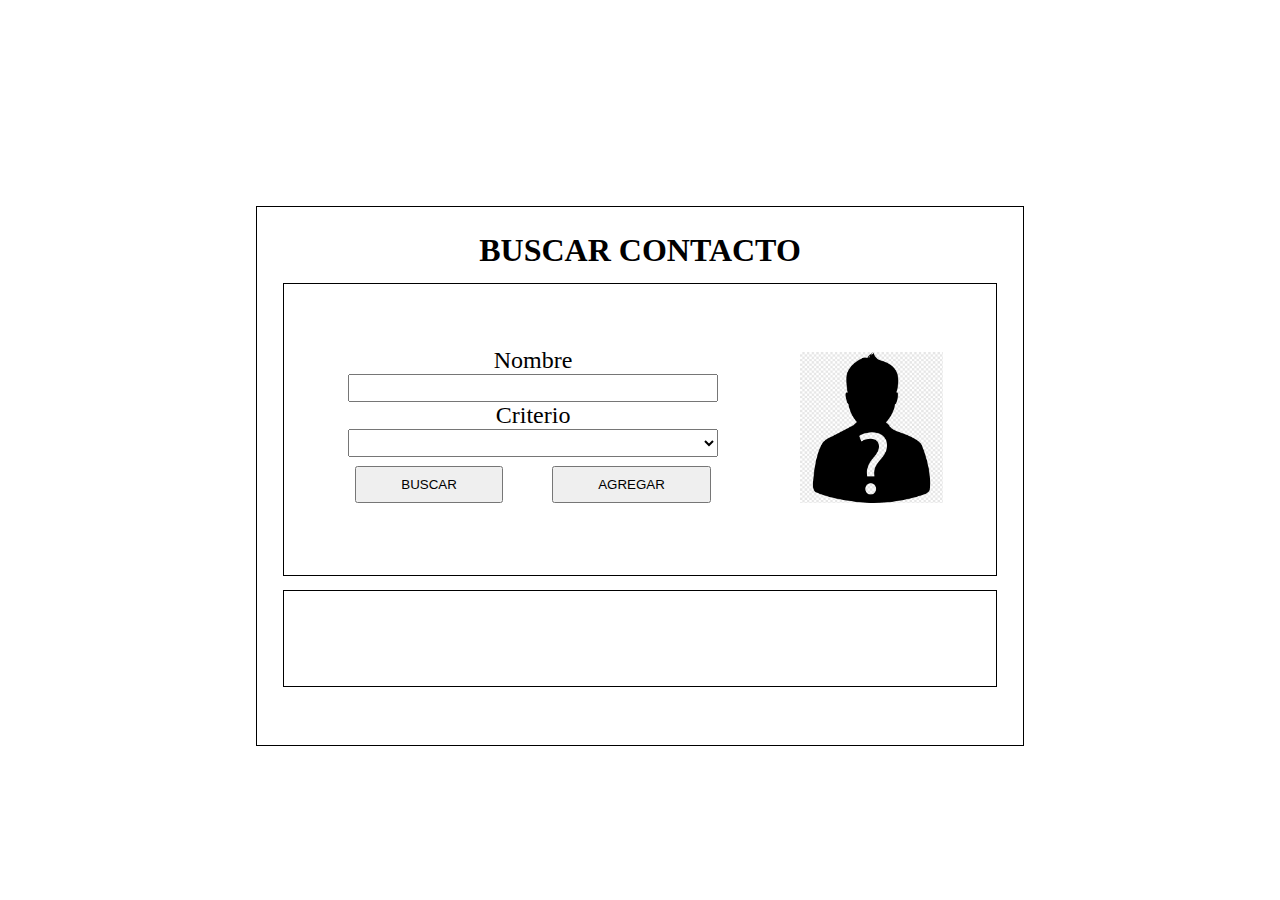
==== index.html @ 9f8ac04f "añadido estructura y funcionalidad buscar" ====
<!DOCTYPE html>
<html lang="en">
<head>
    <meta charset="UTF-8">
    <meta http-equiv="X-UA-Compatible" content="IE=edge">
    <meta name="viewport" content="width=device-width, initial-scale=1.0">
    <title>Contactos</title>
    <link rel="stylesheet" href="./CSS/styles.css">
    <script defer src="./JS/main.js" type="module"></script>
</head>
<body>
    <header class="header">
        <!-- <div class="contactos" id="contactos">
            <img class="image" src="https://media.revistavanityfair.es/photos/60e84a97bb9e71d46fd8d1f4/1:1/w_916,h_916,c_limit/39713.jpg" alt="">
        </div> -->
    </header>
    <main class="container">
        <div class="contenedor" id="contendor">
            <h1 class="title">BUSCAR CONTACTO</h1>
            <div class="buscar">
                <div class="buscar__info">
                    <p class="name" id="name">Nombre</p>
                    <input id="text" class="text" type="text">        
                    <p class="criterio">Criterio</p>
                    <select class="select" name="" id="criterio">
                        <option value=""></option>
                        <option value="Nombre">Nombre</option>
                        <option value="Apellido">Apellido</option>
                        <option value="Numero">Numero</option>
                        <option value="Gustos">Gustos</option>  
                    </select>
                    <div class="botones">
                        <button class="btn_buscar">BUSCAR</button>
                        <button class="btn_agregar">AGREGAR</button>
                    </div>
                </div>
                <div class="foto">
                    <img class="foto_buscar" src="./imagen/contacto.png" alt="">
                </div>
            </div>
            <div class="info">
                <!-- <p>Nombre: <span>oscar</span></p>
                <p>Apellido: <span>aceros</span></p>
                <p>Numero: <span>123456</span></p>
                <p>Gustos: <span>si</span></p> -->
            </div>
        </div>
    </main>
</body>
</html>
---- CSS/styles.css ----
*{
    margin: 0;
    padding: 0;
    box-sizing: border-box;
}
html{
    height: 100%;
}
body{
    height: 100vh;
}
.header{
    height: 20vh;
    display: flex;
    overflow: scroll;
}
.image{
    width:170px;
    padding: 5px;  
}
.contenedor{
    width: 60%;
    margin: 2% auto;
    height: 60vh;
    border: solid 1px;
    padding: 2%;
}
.title{
    text-align: center;
}
.buscar{
    border: solid 1px;
    display: flex;
    justify-content: space-around;
    align-items: center;
    margin: 2% 0;
    height: 60%;
}
.buscar__info{
    width: 65%;
    text-align: center;
}
.criterio, .name{
    font-size: x-large;
}
.text, .select{
    width: 80%;
    padding: 1%;
}
.botones{
    margin: 2%;
}
.btn_buscar, .btn_agregar{
    padding: 2% 10%;
    margin: 0 5%;
}
.foto{
    width: 25%;
}
.foto_buscar{
    width: 80%;
}

.info{
    border: solid 1px;
    padding: 1% 5%;
    height: 20%;
}
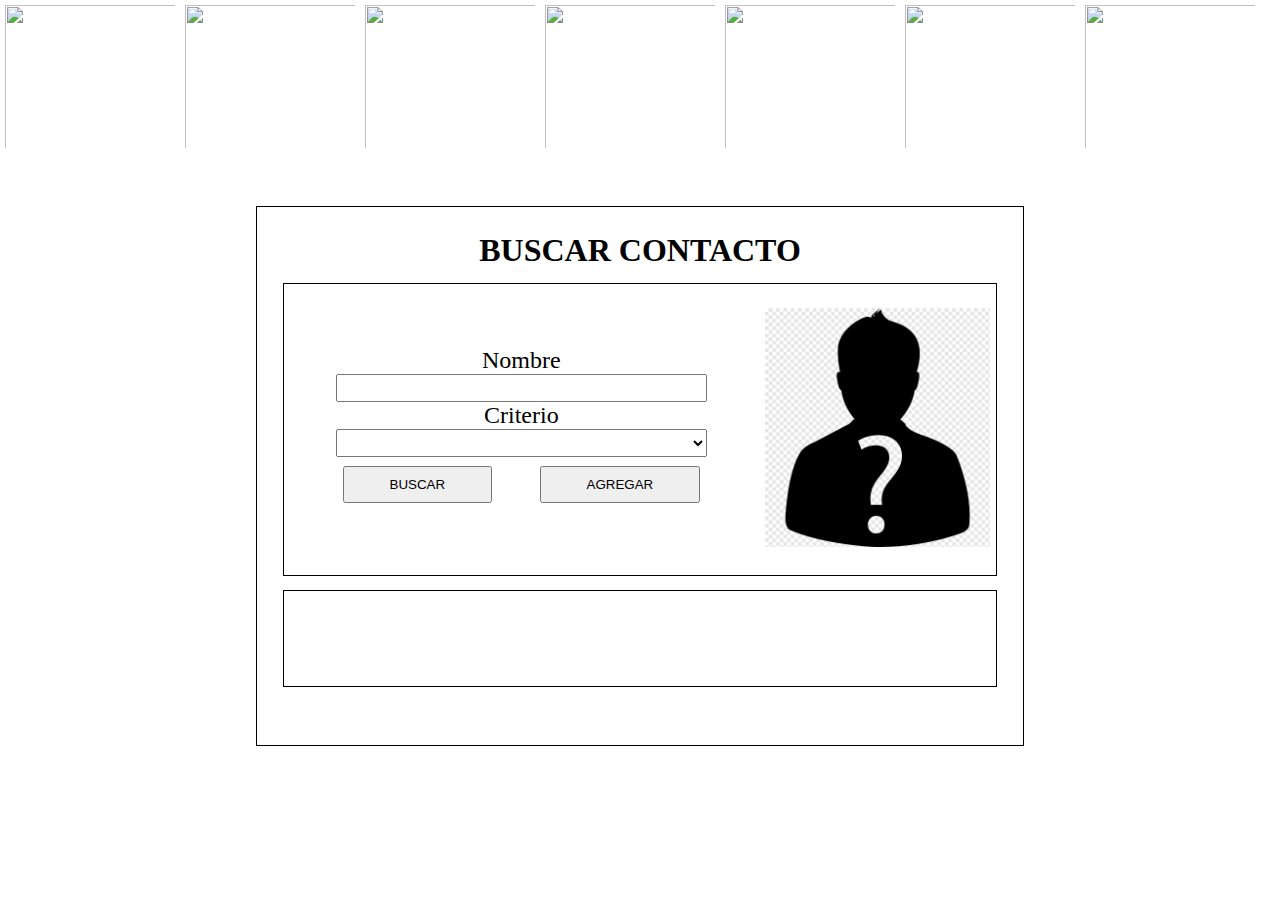
==== commit c29a1105: "añadido cancelar" ====
--- a/index.html
+++ b/index.html
@@ -11,7 +11,7 @@
 <body>
     <header class="header">
         <!-- <div class="contactos" id="contactos">
-            <img class="image" src="https://media.revistavanityfair.es/photos/60e84a97bb9e71d46fd8d1f4/1:1/w_916,h_916,c_limit/39713.jpg" alt="">
+            <img class="image" src="https://media.revistavanityfair.es/photos/60e84a97bb9e71d46fd8d1f4/1:1/w_916,h_916,c_limit/39713.jpg" alt="" title="hola">
         </div> -->
     </header>
     <main class="container">
--- a/CSS/styles.css
+++ b/CSS/styles.css
@@ -15,7 +15,8 @@
     overflow: scroll;
 }
 .image{
-    width:170px;
+    width:20vh;
+    height: 17vh;
     padding: 5px;  
 }
 .contenedor{
@@ -55,10 +56,10 @@
     margin: 0 5%;
 }
 .foto{
-    width: 25%;
+    width: 25vh;
 }
 .foto_buscar{
-    width: 80%;
+    width: 25vh;
 }
 
 .info{
